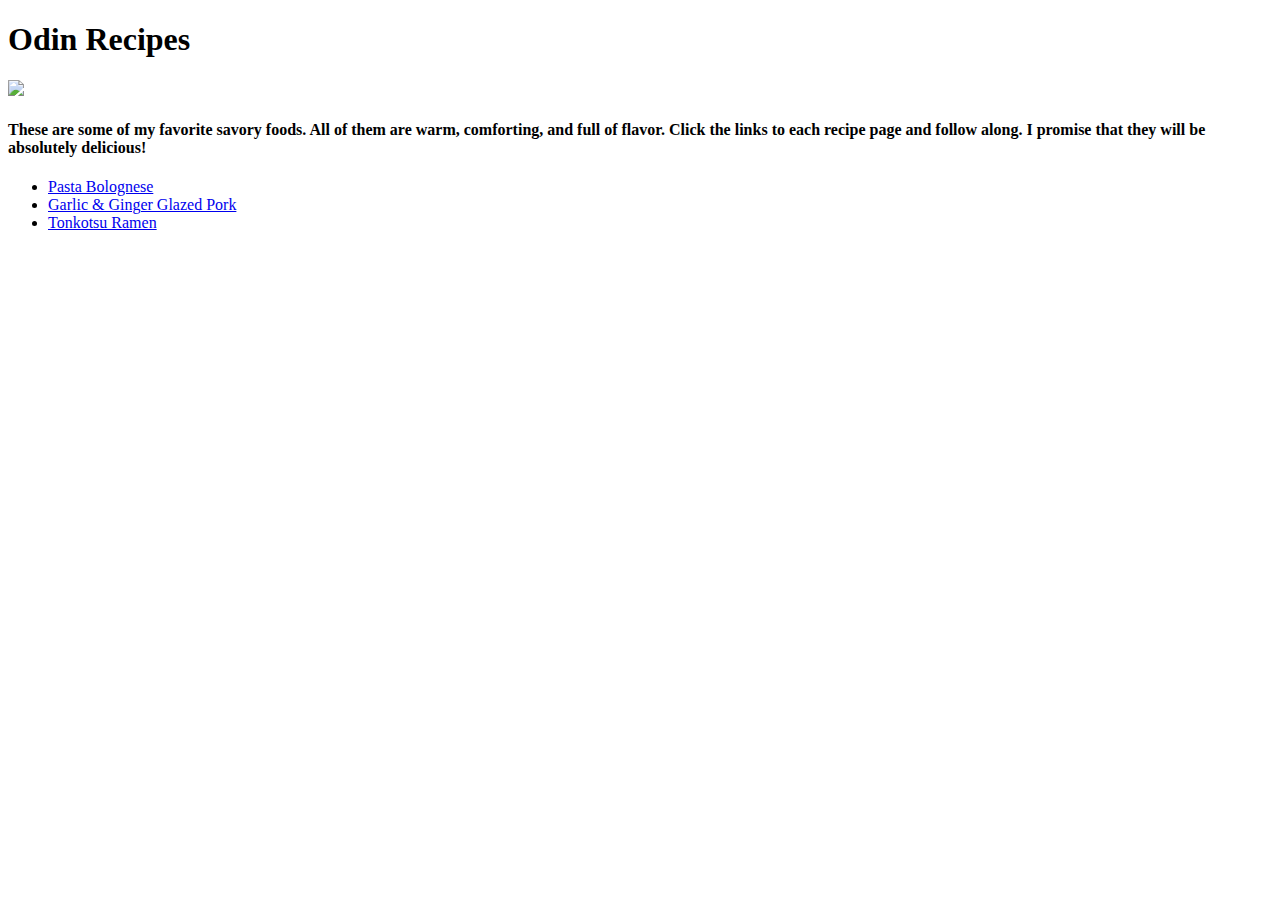
==== index.html @ 1b56c839 "added cooking gif to index" ====
<!DOCTYPE html>
<html lang="en">
    <head>
        <meta charset="UTF-8">
        <title>Recipes</title>
    </head>
    <body>
        <h1>Odin Recipes</h1>

        <img src="images/cooking.gif">
        
        <p><h4>These are some of my favorite savory foods. All of them are warm, comforting, and 
            full of flavor. Click the links to each recipe page and follow along. I promise that
            they will be absolutely delicious!</h4>
        </p>
            <ul>
                <li><a href="recipes/pasta-bolognese.html">Pasta Bolognese</a></li>
                <li><a href="recipes/ginger-glazed-pork.html">Garlic & Ginger Glazed Pork</a></li>
                <li><a href="recipes/tonkotsu-ramen.html">Tonkotsu Ramen</a></li>
            </ul>
    </body>
</html>
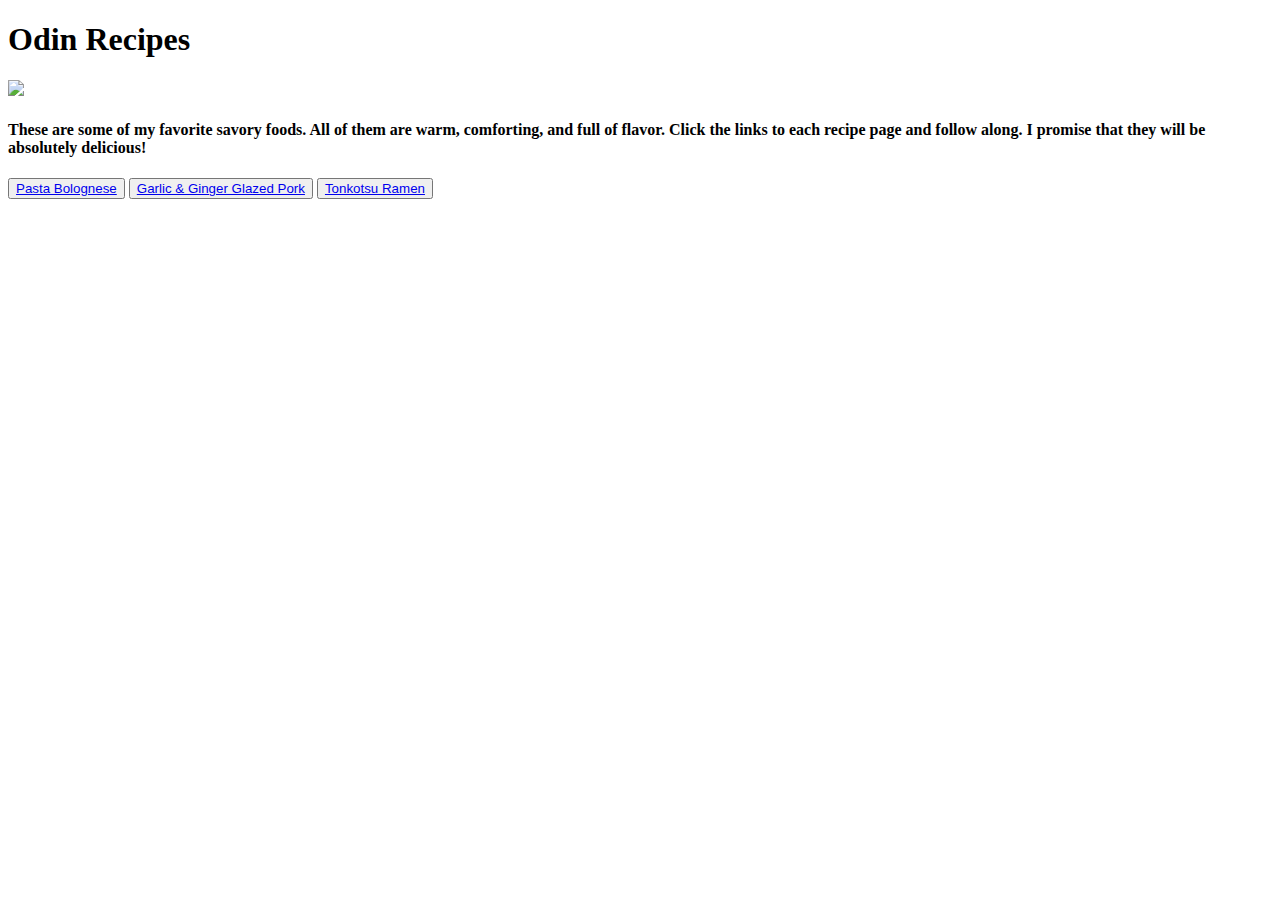
==== commit 8b41a178: "made links to recipes button classes" ====
--- a/index.html
+++ b/index.html
@@ -3,20 +3,23 @@
     <head>
         <meta charset="UTF-8">
         <title>Recipes</title>
+
+        <link rel="stylesheet" href="style.css">
+
     </head>
     <body>
         <h1>Odin Recipes</h1>
 
-        <img src="images/cooking.gif">
-        
+        <img src="../odin-recipes/recipes/images/cooking.gif">
+
         <p><h4>These are some of my favorite savory foods. All of them are warm, comforting, and 
             full of flavor. Click the links to each recipe page and follow along. I promise that
             they will be absolutely delicious!</h4>
         </p>
-            <ul>
-                <li><a href="recipes/pasta-bolognese.html">Pasta Bolognese</a></li>
-                <li><a href="recipes/ginger-glazed-pork.html">Garlic & Ginger Glazed Pork</a></li>
-                <li><a href="recipes/tonkotsu-ramen.html">Tonkotsu Ramen</a></li>
-            </ul>
+        
+        <button class="pasta"><a href="recipes/pasta-bolognese.html">Pasta Bolognese</a></button>
+        <button class="pork"><a href="recipes/ginger-glazed-pork.html">Garlic & Ginger Glazed Pork</a></button>
+        <button class="ramen"><a href="recipes/tonkotsu-ramen.html">Tonkotsu Ramen</a></button>
+            
     </body>
 </html>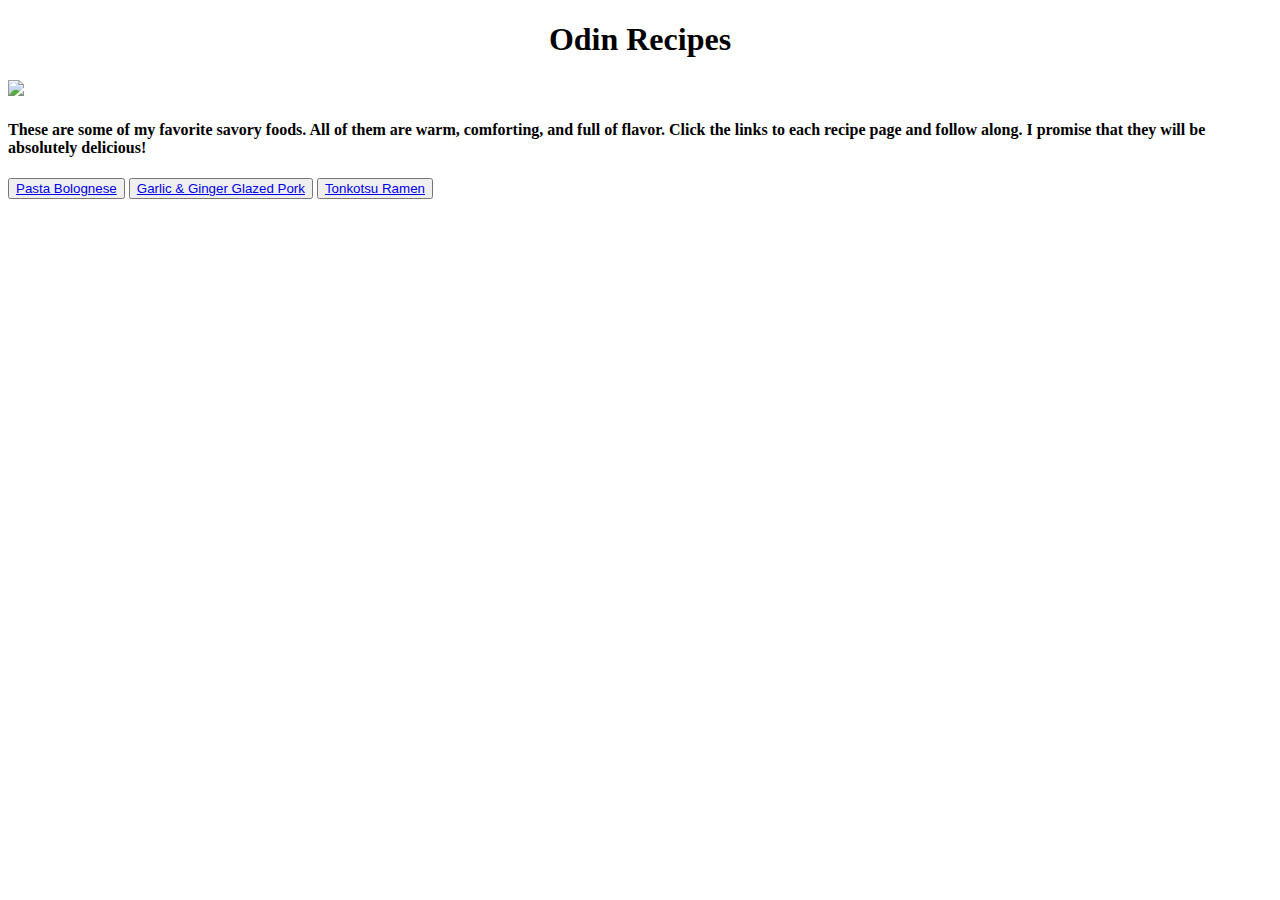
==== commit f8315078: "Put all the buttons into div class 'buttons' in order to center align all buttons" ====
--- a/index.html
+++ b/index.html
@@ -17,9 +17,11 @@
             they will be absolutely delicious!</h4>
         </p>
         
-        <button class="pasta"><a href="recipes/pasta-bolognese.html">Pasta Bolognese</a></button>
-        <button class="pork"><a href="recipes/ginger-glazed-pork.html">Garlic & Ginger Glazed Pork</a></button>
-        <button class="ramen"><a href="recipes/tonkotsu-ramen.html">Tonkotsu Ramen</a></button>
-            
+        <div class="buttons">
+            <button class="pasta"><a href="recipes/pasta-bolognese.html">Pasta Bolognese</a></button>
+            <button class="pork"><a href="recipes/ginger-glazed-pork.html">Garlic & Ginger Glazed Pork</a></button>
+            <button class="ramen"><a href="recipes/tonkotsu-ramen.html">Tonkotsu Ramen</a></button>
+        </div>
+
     </body>
 </html>--- a/style.css
+++ b/style.css
@@ -0,0 +1,3 @@
+h1 {
+    text-align: center;
+}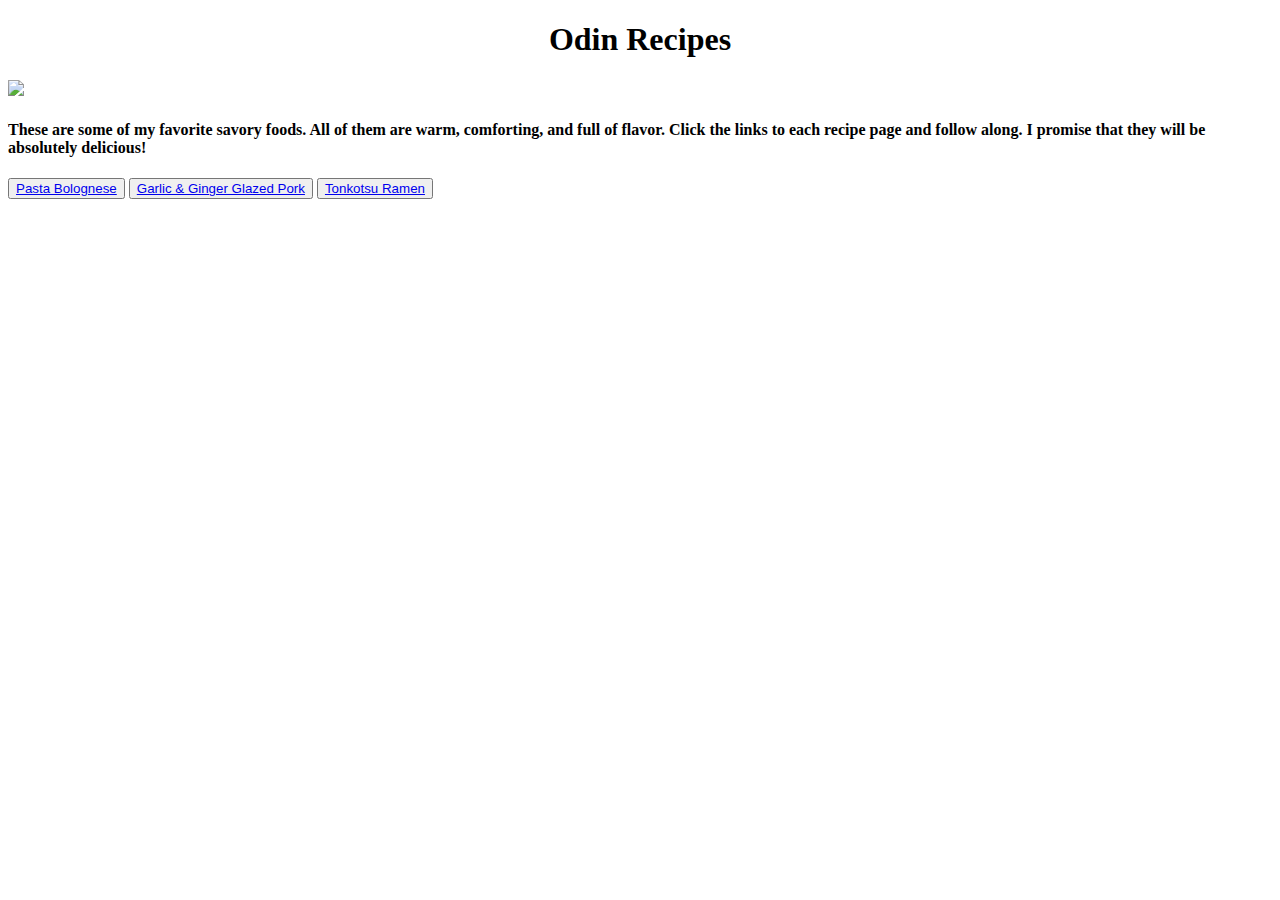
==== commit bdb4121e: "fixed element error for image and div" ====
--- a/index.html
+++ b/index.html
@@ -10,7 +10,9 @@
     <body>
         <h1>Odin Recipes</h1>
 
-        <img src="../odin-recipes/recipes/images/cooking.gif">
+        <div class="image">
+            <img src="../odin-recipes/recipes/images/cooking.gif">
+        </div>
 
         <p><h4>These are some of my favorite savory foods. All of them are warm, comforting, and 
             full of flavor. Click the links to each recipe page and follow along. I promise that
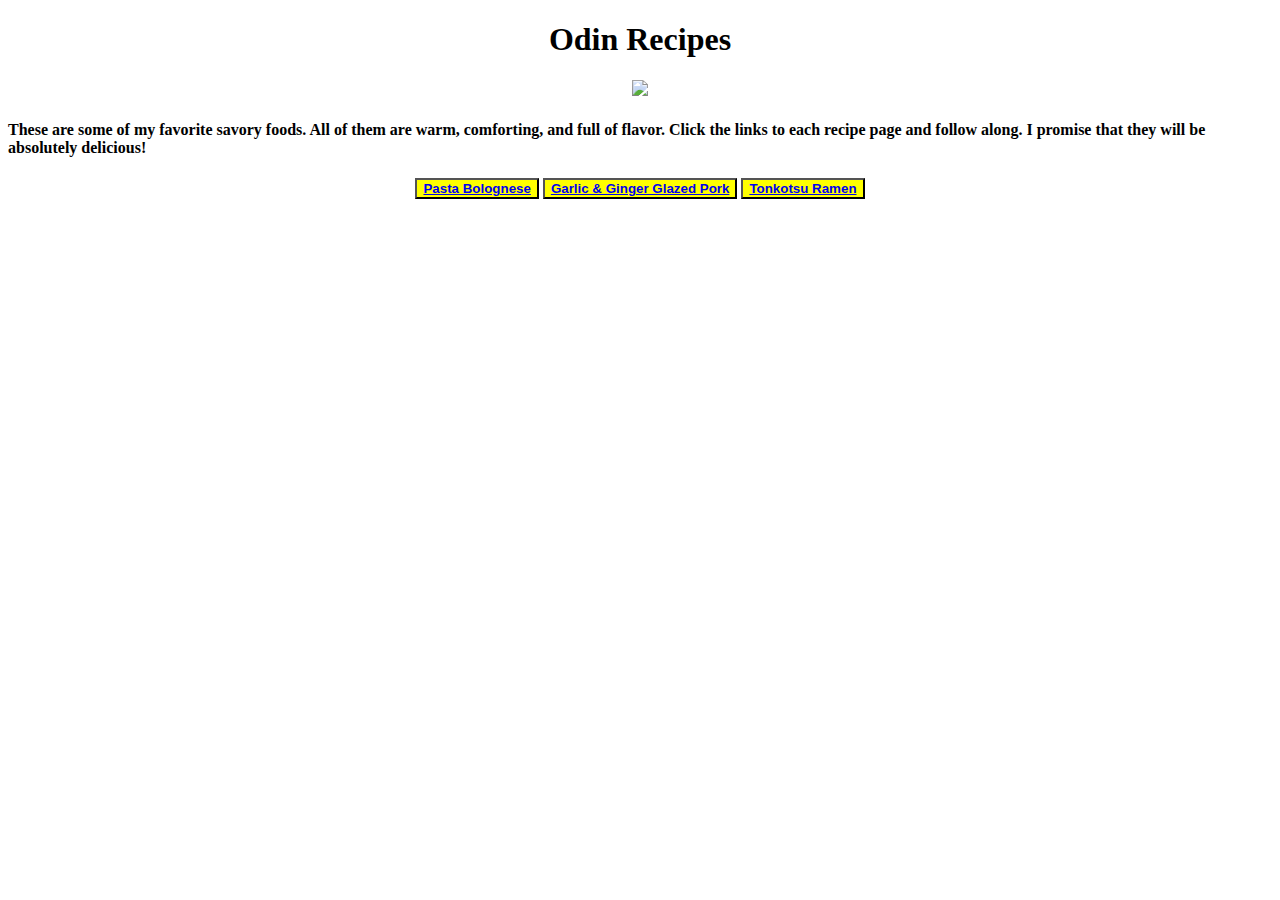
==== commit c47fd247: "Made recipe links open in new tab." ====
--- a/index.html
+++ b/index.html
@@ -20,9 +20,10 @@
         </p>
         
         <div class="buttons">
-            <button class="pasta"><a href="recipes/pasta-bolognese.html">Pasta Bolognese</a></button>
-            <button class="pork"><a href="recipes/ginger-glazed-pork.html">Garlic & Ginger Glazed Pork</a></button>
-            <button class="ramen"><a href="recipes/tonkotsu-ramen.html">Tonkotsu Ramen</a></button>
+            <!--clicking link will open in new tab-->
+            <button class="pasta"><a href="recipes/pasta-bolognese.html" target="_blank">Pasta Bolognese</a></button>
+            <button class="pork"><a href="recipes/ginger-glazed-pork.html" target="_blank">Garlic & Ginger Glazed Pork</a></button>
+            <button class="ramen"><a href="recipes/tonkotsu-ramen.html" target="_blank">Tonkotsu Ramen</a></button>
         </div>
 
     </body>
--- a/style.css
+++ b/style.css
@@ -1,3 +1,26 @@
 h1 {
+    /*aligns page title to center*/
     text-align: center;
+    
+}
+
+.image {
+    /* centers image */
+    text-align: center;
+}
+
+.pasta,
+.pork,
+.ramen {
+    /* stylizes each button */
+    background-color: yellow;
+    color: white;
+    font-weight: bold;
+    text-align: center;
+}
+
+.buttons {
+    /* aligns all of the buttons to the center of the page */
+    text-align: center;
+  
 }